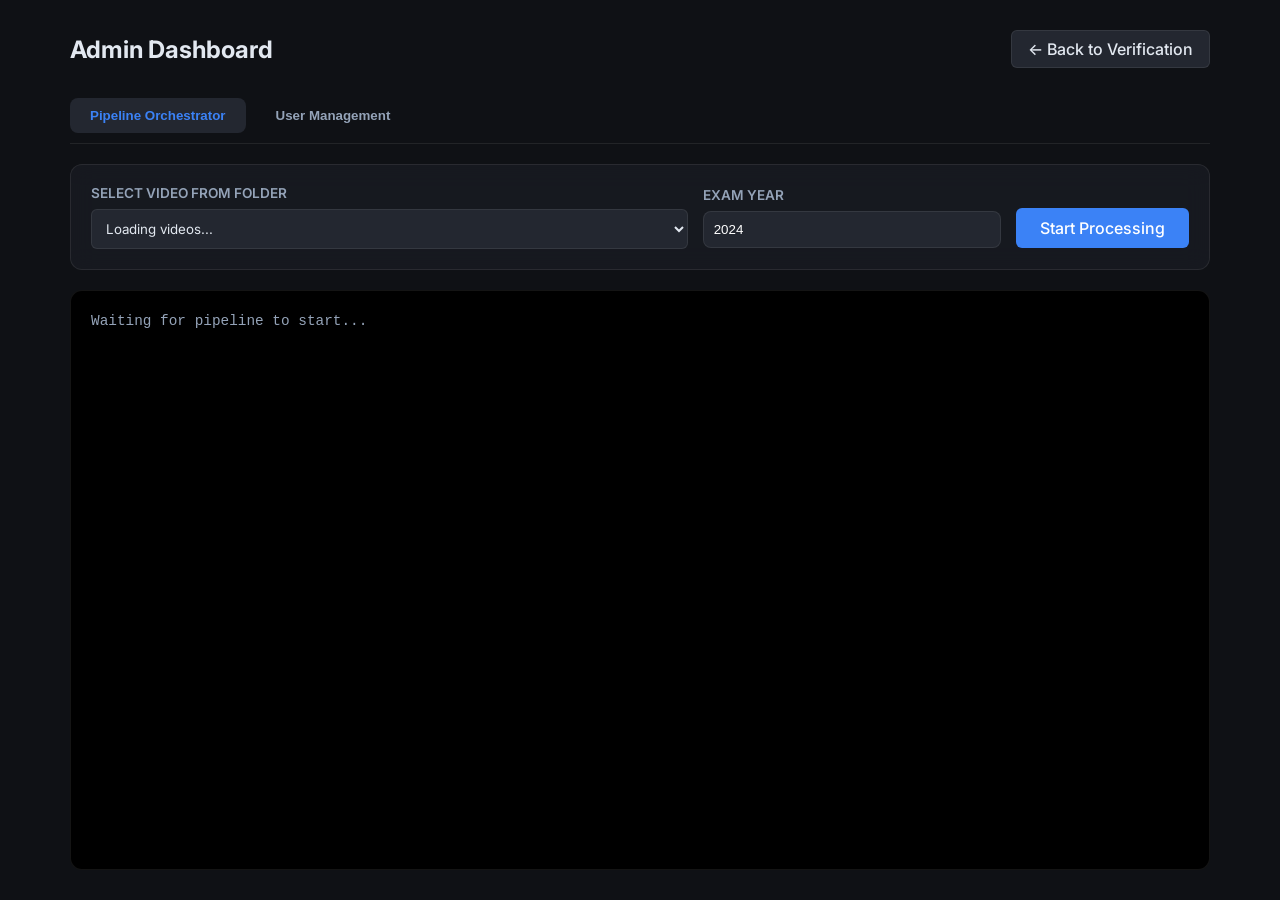
==== templates/admin.html @ d8531f3b "first commit" ====
<!DOCTYPE html>
<html lang="en">
<head>
    <meta charset="UTF-8">
    <meta name="viewport" content="width=device-width, initial-scale=1.0">
    <title>Admin Dashboard - CBT Dashboard</title>
    <link href="https://fonts.googleapis.com/css2?family=Inter:wght@400;500;600;700&display=swap" rel="stylesheet">
    <link rel="stylesheet" href="/static/css/style.css">
    <style>
        .admin-container {
            display: flex;
            flex-direction: column;
            height: 100vh;
            padding: 30px;
            max-width: 1200px;
            margin: 0 auto;
        }
        
        .header-actions {
            display: flex;
            justify-content: space-between;
            align-items: center;
            margin-bottom: 30px;
        }

        .tabs {
            display: flex;
            gap: 10px;
            margin-bottom: 20px;
            border-bottom: 1px solid var(--border);
            padding-bottom: 10px;
        }

        .tab-btn {
            padding: 10px 20px;
            background: transparent;
            border: none;
            color: var(--text-muted);
            font-weight: 600;
            cursor: pointer;
            border-radius: 8px;
            transition: all 0.3s;
        }

        .tab-btn.active {
            background: var(--bg-element);
            color: var(--primary);
        }

        .tab-content {
            display: none;
            flex: 1;
            flex-direction: column;
        }

        .tab-content.active {
            display: flex;
        }

        .video-selector-card, .user-manager-card {
            background: var(--bg-panel);
            border: 1px solid var(--border);
            border-radius: 12px;
            padding: 20px;
            margin-bottom: 20px;
            backdrop-filter: var(--glass-blur);
        }

        .video-selector-card {
            display: flex;
            gap: 15px;
            align-items: center;
        }

        .terminal-container {
            flex: 1;
            background: #000;
            border: 1px solid var(--border);
            border-radius: 12px;
            padding: 20px;
            font-family: 'Consolas', 'Courier New', monospace;
            font-size: 0.9rem;
            color: #10b981;
            overflow-y: auto;
            display: flex;
            flex-direction: column;
        }

        .terminal-line { margin-bottom: 4px; line-height: 1.4; }
        .terminal-line.error { color: #ef4444; }
        .terminal-line.success { color: #3b82f6; }
        .terminal-line.header { color: #f59e0b; font-weight: bold; }

        /* User Management Styles */
        .user-table {
            width: 100%;
            border-collapse: collapse;
            margin-top: 20px;
        }

        .user-table th, .user-table td {
            text-align: left;
            padding: 12px;
            border-bottom: 1px solid var(--border);
        }

        .user-table th { color: var(--text-muted); font-size: 0.85rem; text-transform: uppercase; }

        .add-user-form {
            display: grid;
            grid-template-columns: 1fr 1fr 1fr auto;
            gap: 15px;
            align-items: end;
        }

        .form-group { display: flex; flex-direction: column; gap: 8px; }
        .form-group label { font-size: 0.85rem; color: var(--text-muted); font-weight: 600; }
        
        .role-badge {
            padding: 2px 8px;
            border-radius: 4px;
            font-size: 0.75rem;
            font-weight: 600;
        }
        .role-admin { background: rgba(245, 158, 11, 0.1); color: #f59e0b; }
        .role-verifier { background: rgba(59, 130, 246, 0.1); color: #3b82f6; }
        .role-teacher { background: rgba(16, 185, 129, 0.1); color: #10b981; }
    </style>
</head>
<body>
    <div class="admin-container">
        <div class="header-actions">
            <h2>Admin Dashboard</h2>
            <a href="/" class="btn btn-secondary" style="text-decoration: none;">← Back to Verification</a>
        </div>

        <div class="tabs">
            <button class="tab-btn active" data-tab="pipeline">Pipeline Orchestrator</button>
            <button class="tab-btn" data-tab="users">User Management</button>
        </div>

        <!-- Pipeline Tab -->
        <div class="tab-content active" id="tab-pipeline">
            <div class="video-selector-card">
                <div style="flex: 2;">
                    <label for="video-select" style="display: block; margin-bottom: 8px; color: var(--text-muted); font-size: 0.85rem; font-weight: 600;">SELECT VIDEO FROM FOLDER</label>
                    <select id="video-select">
                        <option value="" disabled selected>Loading videos...</option>
                    </select>
                </div>
                <div style="flex: 1;">
                    <label for="video-year" style="display: block; margin-bottom: 8px; color: var(--text-muted); font-size: 0.85rem; font-weight: 600;">EXAM YEAR</label>
                    <input type="number" id="video-year" value="2024" min="2000" max="2100" style="width: 100%; padding: 10px; border-radius: 8px; border: 1px solid var(--border); background: var(--bg-element); color: white;">
                </div>
                <button id="btn-process" class="btn btn-primary" style="padding: 10px 24px; font-size: 1rem; margin-top: 22px;">Start Processing</button>
                <button id="btn-stop" class="btn btn-secondary" style="padding: 10px 24px; font-size: 1rem; margin-top: 22px; display: none; background-color: #ef4444; color: white; border-color: #ef4444;">Stop Process</button>
            </div>

            <div class="terminal-container" id="terminal">
                <div class="terminal-line" style="color: var(--text-muted);">Waiting for pipeline to start...</div>
            </div>
        </div>

        <!-- Users Tab -->
        <div class="tab-content" id="tab-users">
            <div class="user-manager-card">
                <h3>Add New User</h3>
                <div class="add-user-form">
                    <div class="form-group">
                        <label>Username</label>
                        <input type="text" id="new-username" placeholder="Enter username...">
                    </div>
                    <div class="form-group">
                        <label>Password</label>
                        <input type="password" id="new-password" placeholder="Enter password...">
                    </div>
                    <div class="form-group">
                        <label>Role</label>
                        <select id="new-role">
                            <option value="verifier">Verifier</option>
                            <option value="teacher">Teacher</option>
                            <option value="admin">Admin</option>
                        </select>
                    </div>
                    <button id="btn-add-user" class="btn btn-primary">Create User</button>
                </div>
            </div>

            <div class="user-manager-card" style="flex: 1; overflow-y: auto;">
                <h3>System Users</h3>
                <table class="user-table">
                    <thead>
                        <tr>
                            <th>Username</th>
                            <th>Role</th>
                            <th>Created At</th>
                            <th>Actions</th>
                        </tr>
                    </thead>
                    <tbody id="users-table-body">
                        <!-- Users will be loaded here -->
                    </tbody>
                </table>
            </div>
        </div>
    </div>

    <script>
        document.addEventListener('DOMContentLoaded', () => {
            // Tab Switching
            const tabButtons = document.querySelectorAll('.tab-btn');
            const tabContents = document.querySelectorAll('.tab-content');

            tabButtons.forEach(btn => {
                btn.addEventListener('click', () => {
                    const targetTab = btn.dataset.tab;
                    tabButtons.forEach(b => b.classList.remove('active'));
                    tabContents.forEach(c => c.classList.remove('active'));
                    btn.classList.add('active');
                    document.getElementById(`tab-${targetTab}`).classList.add('active');
                    
                    if (targetTab === 'users') fetchUsers();
                });
            });

            // Pipeline Logic (Existing)
            const videoSelect = document.getElementById('video-select');
            const btnProcess = document.getElementById('btn-process');
            const btnStop = document.getElementById('btn-stop');
            const terminal = document.getElementById('terminal');
            let isRunning = false;

            function fetchStatus() {
                fetch('/api/videos')
                    .then(res => res.json())
                    .then(data => {
                        videoSelect.innerHTML = '<option value="" disabled selected>Select a video to process...</option>';
                        data.videos.forEach(v => {
                            const opt = document.createElement('option');
                            opt.value = v; opt.textContent = v;
                            videoSelect.appendChild(opt);
                        });
                        isRunning = data.is_running;
                        if (isRunning) { setUIRunning(true); startLogStream(); }
                        else { setUIRunning(false); }
                    });
            }
            fetchStatus();

            function setUIRunning(running) {
                if (running) {
                    btnProcess.style.display = 'none';
                    btnStop.style.display = 'block';
                    btnStop.disabled = false;
                    videoSelect.disabled = true;
                } else {
                    btnProcess.style.display = 'block';
                    btnProcess.disabled = false;
                    btnProcess.textContent = "Start Processing";
                    btnStop.style.display = 'none';
                    videoSelect.disabled = false;
                }
            }

            function appendLog(msg) {
                const line = document.createElement('div');
                line.className = 'terminal-line';
                if (msg.includes('Error') || msg.includes('Fail')) line.classList.add('error');
                else if (msg.includes('Success') || msg.includes('Extracted')) line.classList.add('success');
                else if (msg.includes('===')) line.classList.add('header');
                line.textContent = msg;
                terminal.appendChild(line);
                terminal.scrollTop = terminal.scrollHeight;
            }

            let evtSource = null;
            function startLogStream() {
                if (evtSource) return;
                terminal.innerHTML = '';
                appendLog("Connecting to pipeline stream...");
                evtSource = new EventSource('/api/stream_progress');
                evtSource.onmessage = function(e) {
                    appendLog(e.data);
                    if (e.data.includes('Pipeline Complete!') || e.data.includes('Pipeline Stopped')) {
                        evtSource.close(); evtSource = null;
                        isRunning = false; setUIRunning(false);
                    }
                };
                evtSource.onerror = function() {
                    appendLog("Stream disconnected.");
                    evtSource.close(); evtSource = null;
                };
            }

            btnProcess.addEventListener('click', () => {
                const videoPath = videoSelect.value;
                const year = document.getElementById('video-year').value;
                
                if (!videoPath) { alert("Please select a video first."); return; }
                if (!year) { alert("Please specify the exam year."); return; }

                btnProcess.disabled = true; btnProcess.textContent = "Starting...";
                videoSelect.disabled = true;
                fetch('/api/process_video', {
                    method: 'POST',
                    headers: { 'Content-Type': 'application/json' },
                    body: JSON.stringify({ video_path: videoPath, year: parseInt(year) })
                })
                .then(res => res.json())
                .then(data => {
                    if (data.success) { setUIRunning(true); startLogStream(); }
                    else { alert(data.error); setUIRunning(false); }
                })
                .catch(err => { alert("Network error."); setUIRunning(false); });
            });

            btnStop.addEventListener('click', () => {
                if (!confirm("Are you sure you want to stop the processing?")) return;
                btnStop.disabled = true; btnStop.textContent = "Stopping...";
                fetch('/api/stop_video', { method: 'POST' })
                .then(res => res.json())
                .then(data => {
                    if (!data.success) { alert(data.error); btnStop.disabled = false; btnStop.textContent = "Stop Process"; }
                });
            });

            // User Management Logic
            const usersTableBody = document.getElementById('users-table-body');
            const btnAddUser = document.getElementById('btn-add-user');

            function fetchUsers() {
                fetch('/api/users')
                    .then(res => res.json())
                    .then(users => {
                        usersTableBody.innerHTML = '';
                        users.forEach(user => {
                            const tr = document.createElement('tr');
                            tr.innerHTML = `
                                <td><strong>${user.username}</strong></td>
                                <td><span class="role-badge role-${user.role}">${user.role}</span></td>
                                <td>${new Date(user.created_at).toLocaleString()}</td>
                                <td>
                                    <button class="btn btn-secondary delete-user-btn" data-id="${user.id}" style="background:#ef4444; color:white; border:none; padding:4px 10px;">Delete</button>
                                </td>
                            `;
                            usersTableBody.appendChild(tr);
                        });

                        document.querySelectorAll('.delete-user-btn').forEach(btn => {
                            btn.addEventListener('click', () => deleteUser(btn.dataset.id));
                        });
                    });
            }

            btnAddUser.addEventListener('click', () => {
                const username = document.getElementById('new-username').value;
                const password = document.getElementById('new-password').value;
                const role = document.getElementById('new-role').value;

                if (!username || !password) { alert("Username and password are required."); return; }

                btnAddUser.disabled = true;
                fetch('/api/users', {
                    method: 'POST',
                    headers: { 'Content-Type': 'application/json' },
                    body: JSON.stringify({ username, password, role })
                })
                .then(res => res.json())
                .then(data => {
                    if (data.success) {
                        alert("User created successfully!");
                        document.getElementById('new-username').value = '';
                        document.getElementById('new-password').value = '';
                        fetchUsers();
                    } else {
                        alert("Error: " + data.error);
                    }
                })
                .finally(() => btnAddUser.disabled = false);
            });

            function deleteUser(userId) {
                if (!confirm("Are you sure you want to delete this user?")) return;
                fetch(`/api/users/${userId}`, { method: 'DELETE' })
                    .then(res => res.json())
                    .then(data => {
                        if (data.success) fetchUsers();
                        else alert(data.error);
                    });
            }
        });
    </script>
</body>
</html>
---- static/css/style.css ----
:root {
    --bg-dark: #0f1115;
    --bg-panel: rgba(26, 29, 36, 0.7);
    --bg-element: #232730;
    --text-main: #e2e8f0;
    --text-muted: #94a3b8;
    --primary: #3b82f6;
    --primary-hover: #2563eb;
    --success: #10b981;
    --border: rgba(255, 255, 255, 0.08);
    --glass-blur: blur(12px);
}

* {
    box-sizing: border-box;
    margin: 0;
    padding: 0;
}

body {
    font-family: 'Inter', sans-serif;
    background-color: var(--bg-dark);
    color: var(--text-main);
    height: 100vh;
    overflow: hidden;
}

/* Layout */
.app-container {
    display: flex;
    height: 100vh;
}

/* Sidebar */
.sidebar {
    width: 300px;
    background: var(--bg-panel);
    backdrop-filter: var(--glass-blur);
    border-right: 1px solid var(--border);
    display: flex;
    flex-direction: column;
    transition: margin-left 0.3s ease;
}

.sidebar.collapsed {
    margin-left: -300px;
}

.sidebar-header {
    padding: 20px;
    border-bottom: 1px solid var(--border);
}

.sidebar-header h2 {
    font-size: 1.2rem;
    font-weight: 600;
    background: linear-gradient(90deg, #60a5fa, #a78bfa);
    -webkit-background-clip: text;
    -webkit-text-fill-color: transparent;
}

.filter-section {
    padding: 20px;
    border-bottom: 1px solid var(--border);
}

.filter-section label {
    display: block;
    font-size: 0.85rem;
    color: var(--text-muted);
    margin-bottom: 8px;
    text-transform: uppercase;
    letter-spacing: 0.05em;
}

select {
    width: 100%;
    padding: 10px;
    background: var(--bg-element);
    border: 1px solid var(--border);
    color: var(--text-main);
    border-radius: 6px;
    font-family: 'Inter', sans-serif;
    outline: none;
    transition: border-color 0.2s;
}

select:focus {
    border-color: var(--primary);
}

.questions-list {
    flex: 1;
    overflow-y: auto;
    padding: 10px;
}

.question-btn {
    width: 100%;
    text-align: left;
    padding: 12px 15px;
    background: transparent;
    border: 1px solid transparent;
    color: var(--text-main);
    border-radius: 6px;
    cursor: pointer;
    margin-bottom: 4px;
    display: flex;
    justify-content: space-between;
    align-items: center;
    transition: all 0.2s;
}

.question-btn:hover {
    background: var(--bg-element);
}

.question-btn.active {
    background: rgba(59, 130, 246, 0.15);
    border-color: rgba(59, 130, 246, 0.3);
    color: #60a5fa;
}

.status-indicator {
    width: 8px;
    height: 8px;
    border-radius: 50%;
    background: var(--text-muted);
}

.status-indicator.has-image {
    background: #f59e0b; /* Amber */
}

.status-indicator.verified {
    background: var(--success);
}

/* Main Content */
.main-content {
    flex: 1;
    display: flex;
    flex-direction: column;
}

.top-nav {
    height: 70px;
    padding: 0 30px;
    display: flex;
    justify-content: space-between;
    align-items: center;
    border-bottom: 1px solid var(--border);
    background: var(--bg-panel);
    backdrop-filter: var(--glass-blur);
}

.top-nav h3 {
    font-weight: 500;
}

.actions {
    display: flex;
    gap: 10px;
}

.btn {
    padding: 8px 16px;
    border-radius: 6px;
    border: none;
    font-family: 'Inter', sans-serif;
    font-weight: 500;
    cursor: pointer;
    transition: all 0.2s;
}

.btn-primary {
    background: var(--primary);
    color: white;
}

.btn-primary:hover {
    background: var(--primary-hover);
}

.btn-secondary {
    background: var(--bg-element);
    color: var(--text-main);
    border: 1px solid var(--border);
}

.btn-secondary:hover {
    background: #2e3440;
}

/* Workspace */
.workspace {
    flex: 1;
    display: flex;
    padding: 20px;
    gap: 20px;
    overflow: hidden;
}

.panel {
    flex: 1;
    background: var(--bg-panel);
    border: 1px solid var(--border);
    border-radius: 12px;
    display: flex;
    flex-direction: column;
    overflow: hidden;
    backdrop-filter: var(--glass-blur);
}

.panel-header {
    padding: 15px 20px;
    border-bottom: 1px solid var(--border);
    font-weight: 600;
    display: flex;
    justify-content: space-between;
    align-items: center;
}

.badge {
    font-size: 0.75rem;
    padding: 4px 8px;
    border-radius: 4px;
    background: rgba(245, 158, 11, 0.2);
    color: #fbbf24;
    border: 1px solid rgba(245, 158, 11, 0.3);
}

.panel-content {
    flex: 1;
    padding: 20px;
    overflow-y: auto;
}

/* Text Panel Formatting */
.markdown-body {
    font-size: 1rem;
    line-height: 1.6;
    margin-bottom: 30px;
}

.options-container {
    display: flex;
    flex-direction: column;
    gap: 10px;
}

.option-item {
    background: var(--bg-element);
    padding: 12px 15px;
    border-radius: 8px;
    border: 1px solid var(--border);
    display: flex;
    gap: 15px;
}

.option-letter {
    font-weight: 700;
    color: #60a5fa;
}

/* Image Panel */
.image-container {
    display: flex;
    justify-content: center;
    align-items: center;
    padding: 0;
    background: #000;
    position: relative;
}

#source-image {
    max-width: 100%;
    max-height: 100%;
    display: block;
}

.placeholder-text {
    color: var(--text-muted);
    text-align: center;
    font-style: italic;
    width: 100%;
}

/* Scrollbar */
::-webkit-scrollbar {
    width: 8px;
}
::-webkit-scrollbar-track {
    background: transparent;
}
::-webkit-scrollbar-thumb {
    background: var(--border);
    border-radius: 4px;
}
::-webkit-scrollbar-thumb:hover {
    background: rgba(255, 255, 255, 0.2);
}

/* Edit Mode Styles */
.edit-input {
    width: 100%;
    background: var(--bg-element);
    color: var(--text-main);
    border: 1px solid var(--border);
    border-radius: 6px;
    padding: 10px;
    font-family: 'Inter', sans-serif;
    font-size: 0.95rem;
    resize: vertical;
    outline: none;
    transition: border-color 0.2s;
}

.edit-input:focus {
    border-color: var(--primary);
}

.edit-option-row {
    display: flex;
    align-items: center;
    gap: 10px;
}

.edit-option-row .option-letter {
    min-width: 20px;
}

/* EasyMDE Dark Mode Overrides */
.editor-toolbar {
    background-color: var(--bg-panel) !important;
    border-color: var(--border) !important;
    opacity: 1 !important;
}

.editor-toolbar button {
    color: var(--text-main) !important;
}

.editor-toolbar button.active, 
.editor-toolbar button:hover {
    background-color: rgba(255, 255, 255, 0.1) !important;
    border-color: var(--border) !important;
}

.editor-toolbar i.separator {
    border-right-color: var(--border) !important;
    border-left-color: transparent !important;
}

.CodeMirror {
    background-color: var(--bg-element) !important;
    color: var(--text-main) !important;
    border-color: var(--border) !important;
}

.editor-preview-side {
    background-color: var(--bg-panel) !important;
    color: var(--text-main) !important;
    border-color: var(--border) !important;
}

.editor-statusbar {
    color: var(--text-muted) !important;
}
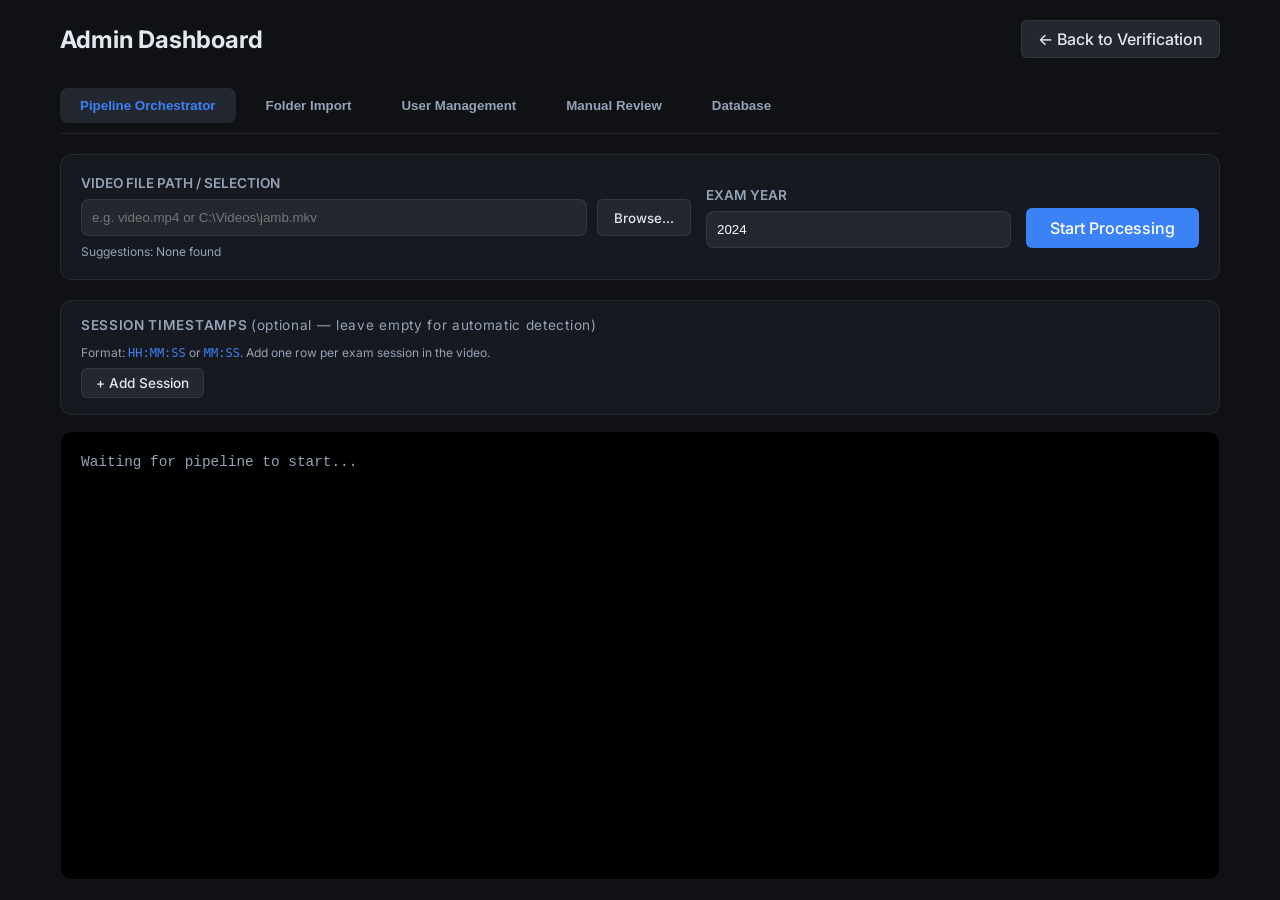
==== commit ecdda9cd: "Fixed" ====
--- a/templates/admin.html
+++ b/templates/admin.html
@@ -11,9 +11,10 @@
             display: flex;
             flex-direction: column;
             height: 100vh;
-            padding: 30px;
+            padding: 20px;
             max-width: 1200px;
             margin: 0 auto;
+            box-sizing: border-box;
         }
         
         .header-actions {
@@ -51,6 +52,7 @@
             display: none;
             flex: 1;
             flex-direction: column;
+            min-height: 0; /* Critical for inner scrolling */
         }
 
         .tab-content.active {
@@ -125,6 +127,116 @@
         .role-admin { background: rgba(245, 158, 11, 0.1); color: #f59e0b; }
         .role-verifier { background: rgba(59, 130, 246, 0.1); color: #3b82f6; }
         .role-teacher { background: rgba(16, 185, 129, 0.1); color: #10b981; }
+
+        .sessions-card {
+            background: var(--bg-panel);
+            border: 1px solid var(--border);
+            border-radius: 12px;
+            padding: 16px 20px;
+            margin-bottom: 16px;
+            backdrop-filter: var(--glass-blur);
+        }
+        .sessions-card h4 {
+            margin: 0 0 12px 0;
+            color: var(--text-muted);
+            font-size: 0.85rem;
+            font-weight: 600;
+            text-transform: uppercase;
+            letter-spacing: 0.05em;
+        }
+        .session-row {
+            display: flex;
+            align-items: center;
+            gap: 10px;
+            margin-bottom: 8px;
+        }
+        .session-row label { font-size: 0.8rem; color: var(--text-muted); white-space: nowrap; min-width: 60px; }
+        .session-row input[type="text"] {
+            flex: 1;
+            padding: 7px 10px;
+            border-radius: 6px;
+            border: 1px solid var(--border);
+            background: var(--bg-element);
+            color: white;
+            font-size: 0.85rem;
+        }
+        .session-index-badge {
+            font-size: 0.75rem;
+            font-weight: 700;
+            color: var(--primary);
+            min-width: 24px;
+        }
+        .btn-remove-session {
+            background: transparent;
+            border: 1px solid #ef4444;
+            color: #ef4444;
+            border-radius: 6px;
+            padding: 4px 10px;
+            cursor: pointer;
+            font-size: 0.8rem;
+        }
+        .btn-remove-session:hover { background: rgba(239,68,68,0.1); }
+        .sessions-hint { font-size: 0.75rem; color: var(--text-muted); margin-top: 4px; }
+
+        /* Manual Review (Unidentified frames) */
+        .review-filter-bar {
+            display: flex; gap: 12px; align-items: end; flex-wrap: wrap;
+            padding: 14px 18px; margin-bottom: 14px;
+            background: var(--bg-panel); border: 1px solid var(--border); border-radius: 12px;
+        }
+        .review-filter-bar .form-group { min-width: 160px; }
+        .review-list {
+            display: grid; grid-template-columns: repeat(auto-fill, minmax(360px, 1fr));
+            gap: 14px; padding-bottom: 20px;
+        }
+        .review-card {
+            background: var(--bg-panel); border: 1px solid var(--border); border-radius: 12px;
+            padding: 12px; display: flex; flex-direction: column; gap: 10px;
+        }
+        .review-card img {
+            width: 100%; max-height: 220px; object-fit: contain;
+            background: #000; border-radius: 8px; cursor: zoom-in;
+        }
+        .review-meta {
+            font-size: 0.78rem; color: var(--text-muted); line-height: 1.4;
+        }
+        .review-meta strong { color: var(--text); }
+        .ocr-text {
+            font-family: 'Consolas', monospace; font-size: 0.75rem;
+            background: var(--bg-element); padding: 6px 8px; border-radius: 6px;
+            color: var(--text-muted); max-height: 60px; overflow-y: auto;
+            word-break: break-all;
+        }
+        .review-form {
+            display: grid; grid-template-columns: 1fr 90px; gap: 8px;
+        }
+        .review-form select, .review-form input {
+            padding: 7px 10px; border-radius: 6px;
+            border: 1px solid var(--border); background: var(--bg-element); color: white;
+            font-size: 0.85rem;
+        }
+        .review-actions { display: flex; gap: 8px; }
+        .review-actions button { flex: 1; padding: 7px 10px; font-size: 0.85rem; }
+        .btn-resolve { background: var(--primary); color: white; border: none; border-radius: 6px; cursor: pointer; }
+        .btn-discard { background: transparent; color: #ef4444; border: 1px solid #ef4444; border-radius: 6px; cursor: pointer; }
+        .btn-discard:hover { background: rgba(239,68,68,0.1); }
+        .btn-run-ai {
+            flex: 1; padding: 7px 10px; font-size: 0.85rem;
+            background: transparent; color: #10b981; border: 1px solid #10b981;
+            border-radius: 6px; cursor: pointer;
+        }
+        .btn-run-ai:hover { background: rgba(16,185,129,0.1); }
+        .btn-run-ai:disabled { opacity: 0.5; cursor: not-allowed; }
+        .review-empty {
+            grid-column: 1 / -1; text-align: center; padding: 40px;
+            color: var(--text-muted); font-size: 0.9rem;
+        }
+        .image-modal {
+            position: fixed; inset: 0; background: rgba(0,0,0,0.85); z-index: 1000;
+            display: none; align-items: center; justify-content: center; cursor: zoom-out;
+        }
+        .image-modal.open { display: flex; }
+        .image-modal img { max-width: 95vw; max-height: 95vh; object-fit: contain; }
     </style>
 </head>
 <body>
@@ -136,17 +248,24 @@
 
         <div class="tabs">
             <button class="tab-btn active" data-tab="pipeline">Pipeline Orchestrator</button>
+            <button class="tab-btn" data-tab="folder">Folder Import</button>
             <button class="tab-btn" data-tab="users">User Management</button>
+            <button class="tab-btn" data-tab="unidentified">Manual Review</button>
+            <button class="tab-btn" data-tab="database">Database</button>
         </div>
 
         <!-- Pipeline Tab -->
         <div class="tab-content active" id="tab-pipeline">
             <div class="video-selector-card">
                 <div style="flex: 2;">
-                    <label for="video-select" style="display: block; margin-bottom: 8px; color: var(--text-muted); font-size: 0.85rem; font-weight: 600;">SELECT VIDEO FROM FOLDER</label>
-                    <select id="video-select">
-                        <option value="" disabled selected>Loading videos...</option>
-                    </select>
+                    <label for="video-path" style="display: block; margin-bottom: 8px; color: var(--text-muted); font-size: 0.85rem; font-weight: 600;">VIDEO FILE PATH / SELECTION</label>
+                    <div style="display: flex; gap: 10px;">
+                        <input type="text" id="video-path" placeholder="e.g. video.mp4 or C:\Videos\jamb.mkv" style="flex: 1; padding: 10px; border-radius: 8px; border: 1px solid var(--border); background: var(--bg-element); color: white;">
+                        <button type="button" id="btn-browse" class="btn btn-secondary">Browse...</button>
+                    </div>
+                    <div id="video-suggestions" style="margin-top: 8px; font-size: 0.75rem; color: var(--text-muted);">
+                        Suggestions: <span id="suggested-list">None found</span>
+                    </div>
                 </div>
                 <div style="flex: 1;">
                     <label for="video-year" style="display: block; margin-bottom: 8px; color: var(--text-muted); font-size: 0.85rem; font-weight: 600;">EXAM YEAR</label>
@@ -156,8 +275,42 @@
                 <button id="btn-stop" class="btn btn-secondary" style="padding: 10px 24px; font-size: 1rem; margin-top: 22px; display: none; background-color: #ef4444; color: white; border-color: #ef4444;">Stop Process</button>
             </div>
 
-            <div class="terminal-container" id="terminal">
+            <!-- Session Timestamps -->
+            <div class="sessions-card">
+                <h4>Session Timestamps <span style="font-weight:400;color:var(--text-muted);text-transform:none;">(optional — leave empty for automatic detection)</span></h4>
+                <div id="sessions-list"></div>
+                <p class="sessions-hint">Format: <code style="color:var(--primary)">HH:MM:SS</code> or <code style="color:var(--primary)">MM:SS</code>. Add one row per exam session in the video.</p>
+                <button type="button" id="btn-add-session" class="btn btn-secondary" style="margin-top:8px; padding:6px 14px; font-size:0.85rem;">+ Add Session</button>
+            </div>
+
+            <div class="terminal-container" id="terminal" style="min-height: 0;">
                 <div class="terminal-line" style="color: var(--text-muted);">Waiting for pipeline to start...</div>
+            </div>
+        </div>
+
+        <!-- Folder Import Tab -->
+        <div class="tab-content" id="tab-folder">
+            <div class="video-selector-card">
+                <div style="flex: 2;">
+                    <label for="folder-path" style="display: block; margin-bottom: 8px; color: var(--text-muted); font-size: 0.85rem; font-weight: 600;">SCREENSHOT FOLDER PATH</label>
+                    <div style="display: flex; gap: 10px;">
+                        <input type="text" id="folder-path" placeholder="e.g. C:\Screenshots\202660261508FG" style="flex: 1; padding: 10px; border-radius: 8px; border: 1px solid var(--border); background: var(--bg-element); color: white;">
+                        <button type="button" id="btn-browse-folder" class="btn btn-secondary">Browse...</button>
+                    </div>
+                    <div style="margin-top: 8px; font-size: 0.75rem; color: var(--text-muted);">
+                        Expected structure: <span style="color: var(--primary); font-family: monospace;">FolderName / SUBJECT NAME / 1.png, 2.png, ...</span>
+                    </div>
+                </div>
+                <div style="flex: 1;">
+                    <label for="folder-year" style="display: block; margin-bottom: 8px; color: var(--text-muted); font-size: 0.85rem; font-weight: 600;">EXAM YEAR</label>
+                    <input type="number" id="folder-year" value="2026" min="2000" max="2100" style="width: 100%; padding: 10px; border-radius: 8px; border: 1px solid var(--border); background: var(--bg-element); color: white;">
+                </div>
+                <button id="btn-import-folder" class="btn btn-primary" style="padding: 10px 24px; font-size: 1rem; margin-top: 22px;">Import Folder</button>
+                <button id="btn-stop-folder" class="btn btn-secondary" style="padding: 10px 24px; font-size: 1rem; margin-top: 22px; display: none; background-color: #ef4444; color: white; border-color: #ef4444;">Stop Import</button>
+            </div>
+
+            <div class="terminal-container" id="folder-terminal" style="min-height: 0;">
+                <div class="terminal-line" style="color: var(--text-muted);">Waiting for folder import to start...</div>
             </div>
         </div>
 
@@ -186,7 +339,7 @@
                 </div>
             </div>
 
-            <div class="user-manager-card" style="flex: 1; overflow-y: auto;">
+            <div class="user-manager-card" style="flex: 1; overflow-y: auto; min-height: 0;">
                 <h3>System Users</h3>
                 <table class="user-table">
                     <thead>
@@ -203,6 +356,82 @@
                 </table>
             </div>
         </div>
+
+        <!-- Manual Review (Unidentified Frames) Tab -->
+        <div class="tab-content" id="tab-unidentified">
+            <div class="review-filter-bar">
+                <div class="form-group">
+                    <label>Exam Session</label>
+                    <select id="review-exam-filter">
+                        <option value="">All exams</option>
+                    </select>
+                </div>
+                <div class="form-group">
+                    <label>Status</label>
+                    <select id="review-status-filter">
+                        <option value="pending" selected>Pending</option>
+                        <option value="resolved">Resolved</option>
+                        <option value="discarded">Discarded</option>
+                        <option value="all">All</option>
+                    </select>
+                </div>
+                <div style="margin-left:auto;">
+                    <button type="button" id="btn-review-refresh" class="btn btn-secondary">Refresh</button>
+                </div>
+                <div style="flex-basis:100%; font-size:0.78rem; color: var(--text-muted);">
+                    Frames where OCR could not identify either the subject or the question number.
+                    Pick a subject + number to promote it into a real question (image moves into the canonical folder
+                    and is queued for GPT extraction). Discard if it's not a question screen.
+                </div>
+            </div>
+            <div id="review-list" class="review-list" style="flex:1; overflow-y:auto; min-height:0;"></div>
+        </div>
+
+        <!-- Database Tab -->
+        <div class="tab-content" id="tab-database">
+            <div class="user-manager-card">
+                <div style="display:flex; justify-content:space-between; align-items:center; flex-wrap:wrap; gap:10px;">
+                    <div>
+                        <h3 style="margin:0 0 4px 0;">Database Backup</h3>
+                        <p style="margin:0; color: var(--text-muted); font-size: 0.85rem;">
+                            Generates a full SQL dump (schema + data) and prompts to download.
+                            Uses <code style="color:var(--primary)">mysqldump</code> when available, otherwise a Python fallback.
+                        </p>
+                    </div>
+                    <button id="btn-backup-db" class="btn btn-primary" style="padding:10px 20px;">Download SQL Backup</button>
+                </div>
+            </div>
+
+            <div class="user-manager-card" style="flex: 1; overflow-y: auto; min-height: 0;">
+                <h3 style="margin:0 0 4px 0;">Exam Sessions</h3>
+                <p style="margin:0 0 12px 0; color: var(--text-muted); font-size: 0.85rem;">
+                    Deleting a session removes its exam record, all associated questions, and the
+                    <code style="color:var(--primary)">extracted_frames/exam_&lt;id&gt;/</code> folder on disk. This cannot be undone.
+                </p>
+                <table class="user-table">
+                    <thead>
+                        <tr>
+                            <th>ID</th>
+                            <th>Label</th>
+                            <th>Year</th>
+                            <th>Questions</th>
+                            <th>Verified</th>
+                            <th>Status</th>
+                            <th>Created</th>
+                            <th>Actions</th>
+                        </tr>
+                    </thead>
+                    <tbody id="sessions-table-body">
+                        <!-- Sessions will be loaded here -->
+                    </tbody>
+                </table>
+            </div>
+        </div>
+    </div>
+
+    <!-- Image zoom modal (used by Manual Review tab) -->
+    <div id="image-modal" class="image-modal" onclick="this.classList.remove('open')">
+        <img id="image-modal-img" alt="">
     </div>
 
     <script>
@@ -220,26 +449,50 @@
                     document.getElementById(`tab-${targetTab}`).classList.add('active');
                     
                     if (targetTab === 'users') fetchUsers();
+                    if (targetTab === 'database') fetchSessions();
+                    if (targetTab === 'unidentified') reviewInit();
                 });
             });
 
-            // Pipeline Logic (Existing)
-            const videoSelect = document.getElementById('video-select');
+            // Pipeline Logic
+            const videoPathInput = document.getElementById('video-path');
+            const btnBrowse = document.getElementById('btn-browse');
+            const suggestedList = document.getElementById('suggested-list');
             const btnProcess = document.getElementById('btn-process');
             const btnStop = document.getElementById('btn-stop');
             const terminal = document.getElementById('terminal');
             let isRunning = false;
 
+            btnBrowse.addEventListener('click', () => {
+                fetch('/api/browse_file')
+                    .then(res => res.json())
+                    .then(data => {
+                        if (data.file_path) {
+                            videoPathInput.value = data.file_path;
+                        }
+                    });
+            });
+
             function fetchStatus() {
                 fetch('/api/videos')
                     .then(res => res.json())
                     .then(data => {
-                        videoSelect.innerHTML = '<option value="" disabled selected>Select a video to process...</option>';
-                        data.videos.forEach(v => {
-                            const opt = document.createElement('option');
-                            opt.value = v; opt.textContent = v;
-                            videoSelect.appendChild(opt);
-                        });
+                        suggestedList.innerHTML = '';
+                        if (data.videos.length > 0) {
+                            data.videos.forEach(v => {
+                                const span = document.createElement('span');
+                                span.style.color = 'var(--primary)';
+                                span.style.cursor = 'pointer';
+                                span.style.marginRight = '10px';
+                                span.style.textDecoration = 'underline';
+                                span.textContent = v;
+                                span.onclick = () => { videoPathInput.value = v; };
+                                suggestedList.appendChild(span);
+                            });
+                        } else {
+                            suggestedList.textContent = 'None found in root or /videos folder.';
+                        }
+                        
                         isRunning = data.is_running;
                         if (isRunning) { setUIRunning(true); startLogStream(); }
                         else { setUIRunning(false); }
@@ -252,13 +505,19 @@
                     btnProcess.style.display = 'none';
                     btnStop.style.display = 'block';
                     btnStop.disabled = false;
-                    videoSelect.disabled = true;
+                    videoPathInput.disabled = true;
+                    btnBrowse.disabled = true;
+                    btnAddSession.disabled = true;
+                    sessionsList.querySelectorAll('input, button').forEach(el => el.disabled = true);
                 } else {
                     btnProcess.style.display = 'block';
                     btnProcess.disabled = false;
                     btnProcess.textContent = "Start Processing";
                     btnStop.style.display = 'none';
-                    videoSelect.disabled = false;
+                    videoPathInput.disabled = false;
+                    btnBrowse.disabled = false;
+                    btnAddSession.disabled = false;
+                    sessionsList.querySelectorAll('input, button').forEach(el => el.disabled = false);
                 }
             }
 
@@ -292,19 +551,63 @@
                 };
             }
 
+            // Session timestamp management
+            const sessionsList = document.getElementById('sessions-list');
+            const btnAddSession = document.getElementById('btn-add-session');
+            let sessionCount = 0;
+
+            function addSessionRow() {
+                sessionCount++;
+                const idx = sessionCount;
+                const row = document.createElement('div');
+                row.className = 'session-row';
+                row.dataset.sessionIdx = idx;
+                row.innerHTML = `
+                    <span class="session-index-badge">S${idx}</span>
+                    <label>Start</label>
+                    <input type="text" class="session-start" placeholder="00:05:30" style="max-width:120px;">
+                    <label>End</label>
+                    <input type="text" class="session-end" placeholder="01:45:00" style="max-width:120px;">
+                    <button type="button" class="btn-remove-session" onclick="this.closest('.session-row').remove(); renumberSessions();">Remove</button>
+                `;
+                sessionsList.appendChild(row);
+            }
+
+            function renumberSessions() {
+                sessionsList.querySelectorAll('.session-row').forEach((row, i) => {
+                    row.querySelector('.session-index-badge').textContent = `S${i + 1}`;
+                });
+            }
+
+            function getSessionsPayload() {
+                const rows = sessionsList.querySelectorAll('.session-row');
+                if (rows.length === 0) return null;
+                const sessions = [];
+                rows.forEach(row => {
+                    const start = row.querySelector('.session-start').value.trim();
+                    const end = row.querySelector('.session-end').value.trim();
+                    if (start || end) sessions.push({ start: start || '0', end: end || '0' });
+                });
+                return sessions.length > 0 ? sessions : null;
+            }
+
+            btnAddSession.addEventListener('click', addSessionRow);
+
             btnProcess.addEventListener('click', () => {
-                const videoPath = videoSelect.value;
+                const videoPath = videoPathInput.value;
                 const year = document.getElementById('video-year').value;
-                
+
                 if (!videoPath) { alert("Please select a video first."); return; }
                 if (!year) { alert("Please specify the exam year."); return; }
 
+                const sessions = getSessionsPayload();
+
                 btnProcess.disabled = true; btnProcess.textContent = "Starting...";
-                videoSelect.disabled = true;
+                videoPathInput.disabled = true;
                 fetch('/api/process_video', {
                     method: 'POST',
                     headers: { 'Content-Type': 'application/json' },
-                    body: JSON.stringify({ video_path: videoPath, year: parseInt(year) })
+                    body: JSON.stringify({ video_path: videoPath, year: parseInt(year), sessions })
                 })
                 .then(res => res.json())
                 .then(data => {
@@ -388,6 +691,436 @@
                         else alert(data.error);
                     });
             }
+
+            // ── Folder Import Logic ──
+            const folderPathInput = document.getElementById('folder-path');
+            const btnBrowseFolder = document.getElementById('btn-browse-folder');
+            const folderYearInput = document.getElementById('folder-year');
+            const btnImportFolder = document.getElementById('btn-import-folder');
+            const btnStopFolder = document.getElementById('btn-stop-folder');
+            const folderTerminal = document.getElementById('folder-terminal');
+            let folderEvtSource = null;
+
+            btnBrowseFolder.addEventListener('click', () => {
+                fetch('/api/browse_folder')
+                    .then(res => res.json())
+                    .then(data => {
+                        if (data.folder_path) folderPathInput.value = data.folder_path;
+                    });
+            });
+
+            function setFolderUIRunning(running) {
+                if (running) {
+                    btnImportFolder.style.display = 'none';
+                    btnStopFolder.style.display = 'block';
+                    btnStopFolder.disabled = false;
+                    folderPathInput.disabled = true;
+                    folderYearInput.disabled = true;
+                    btnBrowseFolder.disabled = true;
+                } else {
+                    btnImportFolder.style.display = 'block';
+                    btnImportFolder.disabled = false;
+                    btnImportFolder.textContent = 'Import Folder';
+                    btnStopFolder.style.display = 'none';
+                    folderPathInput.disabled = false;
+                    folderYearInput.disabled = false;
+                    btnBrowseFolder.disabled = false;
+                }
+            }
+
+            function appendFolderLog(msg) {
+                const line = document.createElement('div');
+                line.className = 'terminal-line';
+                if (msg.includes('Error') || msg.includes('error') || msg.includes('Fail')) line.classList.add('error');
+                else if (msg.includes('Complete') || msg.includes('Queued') || msg.includes('imported')) line.classList.add('success');
+                else if (msg.includes('===')) line.classList.add('header');
+                line.textContent = msg;
+                folderTerminal.appendChild(line);
+                folderTerminal.scrollTop = folderTerminal.scrollHeight;
+            }
+
+            function startFolderLogStream() {
+                if (folderEvtSource) return;
+                folderTerminal.innerHTML = '';
+                appendFolderLog('Connecting to import stream...');
+                folderEvtSource = new EventSource('/api/stream_progress');
+                folderEvtSource.onmessage = function(e) {
+                    appendFolderLog(e.data);
+                    if (e.data.includes('Pipeline Complete!') || e.data.includes('Import Stopped') || e.data.includes('Import aborted')) {
+                        folderEvtSource.close(); folderEvtSource = null;
+                        setFolderUIRunning(false);
+                    }
+                };
+                folderEvtSource.onerror = function() {
+                    appendFolderLog('Stream disconnected.');
+                    folderEvtSource.close(); folderEvtSource = null;
+                };
+            }
+
+            btnImportFolder.addEventListener('click', () => {
+                const folderPath = folderPathInput.value.trim();
+                const year = folderYearInput.value;
+                if (!folderPath) { alert('Please enter or browse to a folder path.'); return; }
+                if (!year) { alert('Please specify the exam year.'); return; }
+
+                btnImportFolder.disabled = true;
+                btnImportFolder.textContent = 'Starting...';
+
+                fetch('/api/import_folder', {
+                    method: 'POST',
+                    headers: { 'Content-Type': 'application/json' },
+                    body: JSON.stringify({ folder_path: folderPath, year: parseInt(year) })
+                })
+                .then(res => res.json())
+                .then(data => {
+                    if (data.success) { setFolderUIRunning(true); startFolderLogStream(); }
+                    else { alert(data.error); setFolderUIRunning(false); }
+                })
+                .catch(() => { alert('Network error.'); setFolderUIRunning(false); });
+            });
+
+            btnStopFolder.addEventListener('click', () => {
+                if (!confirm('Are you sure you want to stop the import?')) return;
+                btnStopFolder.disabled = true;
+                btnStopFolder.textContent = 'Stopping...';
+                fetch('/api/stop_video', { method: 'POST' })
+                    .then(res => res.json())
+                    .then(data => {
+                        if (!data.success) { alert(data.error); btnStopFolder.disabled = false; btnStopFolder.textContent = 'Stop Import'; }
+                    });
+            });
+
+            // Resume folder UI state if pipeline is already running when tab opens
+            tabButtons.forEach(btn => {
+                if (btn.dataset.tab === 'folder') {
+                    btn.addEventListener('click', () => {
+                        fetch('/api/videos').then(r => r.json()).then(data => {
+                            if (data.is_running) { setFolderUIRunning(true); startFolderLogStream(); }
+                        });
+                    });
+                }
+            });
+
+            // ── Manual Review (Unidentified Frames) Tab Logic ──
+            const reviewListEl = document.getElementById('review-list');
+            const reviewExamFilter = document.getElementById('review-exam-filter');
+            const reviewStatusFilter = document.getElementById('review-status-filter');
+            const btnReviewRefresh = document.getElementById('btn-review-refresh');
+            const imageModal = document.getElementById('image-modal');
+            const imageModalImg = document.getElementById('image-modal-img');
+            let reviewSubjects = [];
+            let reviewInitialized = false;
+
+            function reviewInit() {
+                if (reviewInitialized) { fetchUnidentified(); return; }
+                reviewInitialized = true;
+                Promise.all([
+                    fetch('/api/admin/all_subjects').then(r => r.json()),
+                    fetch('/api/exams').then(r => r.json())
+                ]).then(([subjects, exams]) => {
+                    reviewSubjects = subjects;
+                    reviewExamFilter.innerHTML = '<option value="">All exams</option>' +
+                        exams.map(e => `<option value="${e.id}">${escapeHtml(e.label || ('Exam ' + e.id))}</option>`).join('');
+                    fetchUnidentified();
+                }).catch(err => {
+                    reviewListEl.innerHTML = `<div class="review-empty" style="color:#ef4444;">Init failed: ${err.message}</div>`;
+                });
+            }
+
+            reviewExamFilter.addEventListener('change', fetchUnidentified);
+            reviewStatusFilter.addEventListener('change', fetchUnidentified);
+            btnReviewRefresh.addEventListener('click', fetchUnidentified);
+
+            function fetchUnidentified() {
+                const params = new URLSearchParams();
+                if (reviewExamFilter.value) params.set('exam_id', reviewExamFilter.value);
+                if (reviewStatusFilter.value) params.set('status', reviewStatusFilter.value);
+                reviewListEl.innerHTML = '<div class="review-empty">Loading...</div>';
+                fetch(`/api/admin/unidentified?${params}`)
+                    .then(r => r.json())
+                    .then(rows => renderUnidentified(rows))
+                    .catch(err => {
+                        reviewListEl.innerHTML = `<div class="review-empty" style="color:#ef4444;">${err.message}</div>`;
+                    });
+            }
+
+            function subjectOptions(selected) {
+                return ['<option value="">— pick subject —</option>']
+                    .concat(reviewSubjects.map(s =>
+                        `<option value="${escapeHtml(s.name)}" ${s.name === selected ? 'selected' : ''}>${escapeHtml(s.name)} (1..${s.expected})</option>`
+                    )).join('');
+            }
+
+            function renderUnidentified(rows) {
+                if (!Array.isArray(rows) || rows.length === 0) {
+                    reviewListEl.innerHTML = '<div class="review-empty">No frames match this filter.</div>';
+                    return;
+                }
+                reviewListEl.innerHTML = '';
+                rows.forEach(row => {
+                    const card = document.createElement('div');
+                    card.className = 'review-card';
+                    const examLabel = escapeHtml(row.exam_label || ('Exam ' + row.exam_id));
+                    const ocrText = escapeHtml(row.ocr_text || '(no text)');
+                    const status = row.status || 'pending';
+                    const isPending = status === 'pending';
+
+                    const statusBadge = status === 'resolved'
+                        ? `<span style="color:#10b981;">✓ Resolved as ${escapeHtml(row.resolved_subject || '?')} Q${row.resolved_question_number ?? '?'}${row.resolved_by_username ? ' by ' + escapeHtml(row.resolved_by_username) : ''}</span>`
+                        : status === 'discarded'
+                            ? `<span style="color:#ef4444;">✗ Discarded${row.resolved_by_username ? ' by ' + escapeHtml(row.resolved_by_username) : ''}</span>`
+                            : `<span style="color:#f59e0b;">⏳ Pending review</span>`;
+
+                    // AI extraction status (only meaningful for resolved rows).
+                    let aiSection = '';
+                    if (status === 'resolved') {
+                        const extracted = !!row.ai_extracted;
+                        const aiBadge = extracted
+                            ? `<span style="color:#10b981;">🤖 AI extracted ✓</span>`
+                            : `<span style="color:#f59e0b;">🤖 AI extraction pending</span>`;
+                        aiSection = `
+                            <div class="review-meta">${aiBadge}</div>
+                            <div class="review-actions">
+                                <button class="btn-run-ai" data-id="${row.id}" data-force="${extracted}">
+                                    ${extracted ? 'Re-run AI Extraction' : 'Run AI Extraction'}
+                                </button>
+                            </div>`;
+                    }
+
+                    card.innerHTML = `
+                        <img src="/unidentified_image/${row.id}" alt="frame ${row.frame_number}" loading="lazy" onclick="openImageModal(this.src)">
+                        <div class="review-meta">
+                            <strong>${examLabel}</strong> · frame ${row.frame_number} · ${escapeHtml(row.video_timestamp || '')}<br>
+                            ${statusBadge}<br>
+                            OCR guess: <strong>${escapeHtml(row.ocr_subject || '—')}</strong> / Q${row.ocr_question_number ?? '—'}
+                        </div>
+                        <div class="ocr-text" title="Raw OCR output">${ocrText}</div>
+                        ${isPending ? `
+                            <div class="review-form">
+                                <select class="review-subject">${subjectOptions(row.ocr_subject)}</select>
+                                <input type="number" class="review-qnum" min="1" max="60"
+                                       value="${row.ocr_question_number ?? ''}" placeholder="Q#">
+                            </div>
+                            <div class="review-actions">
+                                <button class="btn-resolve" data-id="${row.id}">Save as Question</button>
+                                <button class="btn-discard" data-id="${row.id}">Discard</button>
+                            </div>` : ''}
+                        ${aiSection}
+                    `;
+                    reviewListEl.appendChild(card);
+                });
+
+                reviewListEl.querySelectorAll('.btn-resolve').forEach(btn => {
+                    btn.addEventListener('click', () => resolveUnidentified(btn));
+                });
+                reviewListEl.querySelectorAll('.btn-discard').forEach(btn => {
+                    btn.addEventListener('click', () => discardUnidentified(btn));
+                });
+                reviewListEl.querySelectorAll('.btn-run-ai').forEach(btn => {
+                    btn.addEventListener('click', () => runAiExtraction(btn));
+                });
+            }
+
+            function resolveUnidentified(btn) {
+                const card = btn.closest('.review-card');
+                const subject = card.querySelector('.review-subject').value;
+                const qnumRaw = card.querySelector('.review-qnum').value;
+                if (!subject) { alert('Please pick a subject.'); return; }
+                const q = parseInt(qnumRaw, 10);
+                if (!q || q < 1 || q > 60) { alert('Question number must be between 1 and 60.'); return; }
+
+                btn.disabled = true;
+                const originalText = btn.textContent;
+                btn.textContent = 'Saving...';
+
+                fetch(`/api/admin/unidentified/${btn.dataset.id}/resolve`, {
+                    method: 'POST',
+                    headers: { 'Content-Type': 'application/json' },
+                    body: JSON.stringify({ subject, question_number: q })
+                })
+                .then(r => r.json())
+                .then(data => {
+                    if (data.success) {
+                        btn.textContent = data.ai_triggered ? 'Saved · AI running...' : 'Saved';
+                        card.style.transition = 'opacity 0.3s';
+                        card.style.opacity = '0.4';
+                        // Refresh after a few seconds so the AI-extraction badge updates.
+                        setTimeout(() => fetchUnidentified(), data.ai_triggered ? 8000 : 500);
+                    } else {
+                        alert('Error: ' + (data.error || 'unknown'));
+                        btn.disabled = false; btn.textContent = originalText;
+                    }
+                })
+                .catch(err => {
+                    alert('Network error: ' + err.message);
+                    btn.disabled = false; btn.textContent = originalText;
+                });
+            }
+
+            function runAiExtraction(btn) {
+                const force = btn.dataset.force === 'true';
+                if (force && !confirm('Re-run AI extraction? Existing question text/options will be OVERWRITTEN.')) return;
+
+                btn.disabled = true;
+                const original = btn.textContent;
+                btn.textContent = force ? 'Re-extracting...' : 'Extracting...';
+
+                fetch(`/api/admin/unidentified/${btn.dataset.id}/run_ai`, {
+                    method: 'POST',
+                    headers: { 'Content-Type': 'application/json' },
+                    body: JSON.stringify({ force })
+                })
+                .then(r => r.json())
+                .then(data => {
+                    if (data.success) {
+                        // Extraction runs asynchronously on the server. Poll the list
+                        // a few seconds later so the badge updates.
+                        btn.textContent = 'Running on server...';
+                        setTimeout(() => fetchUnidentified(), 8000);
+                    } else {
+                        alert('Error: ' + (data.error || 'unknown'));
+                        btn.disabled = false; btn.textContent = original;
+                    }
+                })
+                .catch(err => {
+                    alert('Network error: ' + err.message);
+                    btn.disabled = false; btn.textContent = original;
+                });
+            }
+
+            function discardUnidentified(btn) {
+                if (!confirm('Discard this frame as "not a question"? The image will be deleted.')) return;
+                btn.disabled = true;
+                btn.textContent = 'Discarding...';
+                fetch(`/api/admin/unidentified/${btn.dataset.id}/discard`, { method: 'POST' })
+                    .then(r => r.json())
+                    .then(data => {
+                        if (data.success) {
+                            const card = btn.closest('.review-card');
+                            card.style.transition = 'opacity 0.3s';
+                            card.style.opacity = '0';
+                            setTimeout(() => fetchUnidentified(), 300);
+                        } else {
+                            alert('Error: ' + (data.error || 'unknown'));
+                            btn.disabled = false; btn.textContent = 'Discard';
+                        }
+                    })
+                    .catch(err => {
+                        alert('Network error: ' + err.message);
+                        btn.disabled = false; btn.textContent = 'Discard';
+                    });
+            }
+
+            window.openImageModal = function(src) {
+                imageModalImg.src = src;
+                imageModal.classList.add('open');
+            };
+
+            // ── Database Tab Logic ──
+            const sessionsTableBody = document.getElementById('sessions-table-body');
+            const btnBackupDb = document.getElementById('btn-backup-db');
+
+            function fetchSessions() {
+                fetch('/api/exams')
+                    .then(res => res.json())
+                    .then(exams => {
+                        sessionsTableBody.innerHTML = '';
+                        if (!Array.isArray(exams) || exams.length === 0) {
+                            sessionsTableBody.innerHTML = '<tr><td colspan="8" style="text-align:center; color:var(--text-muted); padding:20px;">No exam sessions found.</td></tr>';
+                            return;
+                        }
+                        exams.forEach(exam => {
+                            const created = exam.created_at ? new Date(exam.created_at).toLocaleString() : '—';
+                            const tr = document.createElement('tr');
+                            tr.innerHTML = `
+                                <td>${exam.id}</td>
+                                <td><strong>${escapeHtml(exam.label || '')}</strong></td>
+                                <td>${exam.year ?? '—'}</td>
+                                <td>${exam.total_questions ?? 0}</td>
+                                <td>${exam.verified_count ?? 0}</td>
+                                <td>${escapeHtml(exam.status || '—')}</td>
+                                <td>${created}</td>
+                                <td>
+                                    <button class="btn btn-secondary delete-session-btn"
+                                            data-id="${exam.id}"
+                                            data-label="${escapeHtml(exam.label || '')}"
+                                            style="background:#ef4444; color:white; border:none; padding:4px 10px;">
+                                        Delete
+                                    </button>
+                                </td>
+                            `;
+                            sessionsTableBody.appendChild(tr);
+                        });
+                        document.querySelectorAll('.delete-session-btn').forEach(btn => {
+                            btn.addEventListener('click', () => deleteSession(btn.dataset.id, btn.dataset.label));
+                        });
+                    })
+                    .catch(err => {
+                        sessionsTableBody.innerHTML = `<tr><td colspan="8" style="color:#ef4444; padding:20px;">Failed to load sessions: ${err.message}</td></tr>`;
+                    });
+            }
+
+            function escapeHtml(s) {
+                return String(s).replace(/[&<>"']/g, c => ({
+                    '&': '&amp;', '<': '&lt;', '>': '&gt;', '"': '&quot;', "'": '&#39;'
+                })[c]);
+            }
+
+            function deleteSession(id, label) {
+                if (!confirm(`Delete session "${label}" (ID ${id})?\n\nThis permanently removes ALL questions and the extracted_frames/exam_${id}/ folder. Cannot be undone.`)) return;
+                const typed = prompt(`Type the session ID (${id}) to confirm deletion:`);
+                if (typed !== String(id)) {
+                    alert('Confirmation did not match. Deletion cancelled.');
+                    return;
+                }
+                fetch(`/api/admin/exams/${id}`, { method: 'DELETE' })
+                    .then(res => res.json())
+                    .then(data => {
+                        if (data.success) {
+                            let msg = `Session deleted. Removed ${data.deleted_questions} questions.`;
+                            if (data.warning) msg += `\n\nWarning: ${data.warning}`;
+                            else if (!data.folder_removed) msg += '\n(No frame folder existed on disk.)';
+                            alert(msg);
+                            fetchSessions();
+                        } else {
+                            alert('Error: ' + (data.error || 'Unknown error'));
+                        }
+                    })
+                    .catch(err => alert('Network error: ' + err.message));
+            }
+
+            btnBackupDb.addEventListener('click', () => {
+                if (!confirm('Generate and download a full SQL backup of the database?')) return;
+                btnBackupDb.disabled = true;
+                const originalLabel = btnBackupDb.textContent;
+                btnBackupDb.textContent = 'Generating...';
+
+                fetch('/api/admin/db_backup')
+                    .then(res => {
+                        if (!res.ok) {
+                            return res.json().then(j => { throw new Error(j.error || `HTTP ${res.status}`); });
+                        }
+                        const cd = res.headers.get('Content-Disposition') || '';
+                        const match = cd.match(/filename="?([^"]+)"?/);
+                        const filename = match ? match[1] : 'backup.sql';
+                        return res.blob().then(blob => ({ blob, filename }));
+                    })
+                    .then(({ blob, filename }) => {
+                        const url = URL.createObjectURL(blob);
+                        const link = document.createElement('a');
+                        link.href = url;
+                        link.download = filename;
+                        document.body.appendChild(link);
+                        link.click();
+                        document.body.removeChild(link);
+                        URL.revokeObjectURL(url);
+                    })
+                    .catch(err => alert('Backup failed: ' + err.message))
+                    .finally(() => {
+                        btnBackupDb.disabled = false;
+                        btnBackupDb.textContent = originalLabel;
+                    });
+            });
         });
     </script>
 </body>
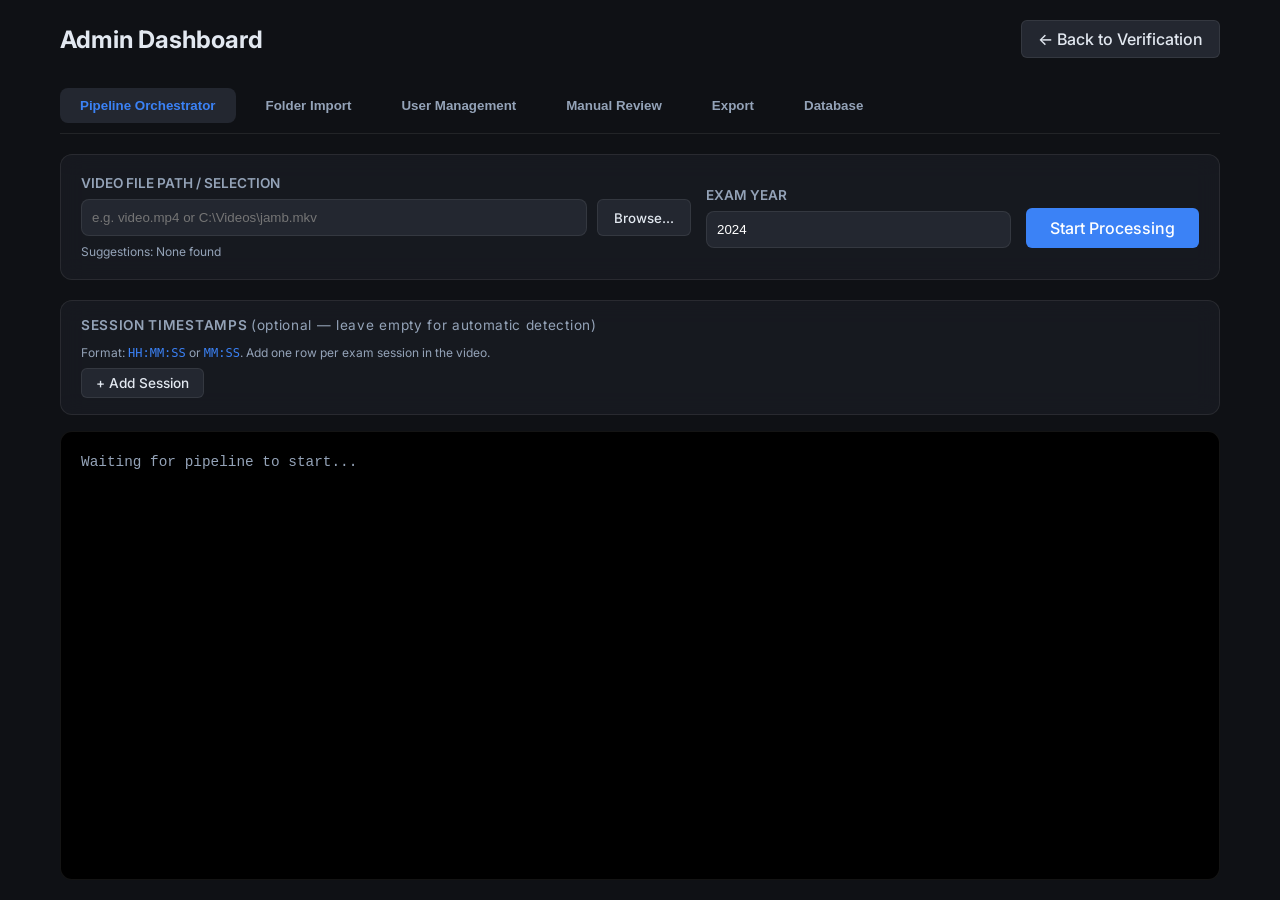
==== commit b53124b5: "Add verifier assignments + subject-to-docx export" ====
--- a/templates/admin.html
+++ b/templates/admin.html
@@ -237,6 +237,52 @@
         }
         .image-modal.open { display: flex; }
         .image-modal img { max-width: 95vw; max-height: 95vh; object-fit: contain; }
+
+        /* Assignment modal */
+        .assign-modal {
+            position: fixed; inset: 0; background: rgba(0,0,0,0.7); z-index: 1100;
+            display: none; align-items: center; justify-content: center;
+        }
+        .assign-modal.open { display: flex; }
+        .assign-modal-card {
+            background: var(--bg-panel); border: 1px solid var(--border);
+            border-radius: 12px; padding: 22px; width: min(680px, 92vw);
+            max-height: 88vh; overflow-y: auto;
+        }
+        .assign-grid {
+            display: grid; grid-template-columns: repeat(auto-fill, minmax(180px, 1fr));
+            gap: 8px; margin: 10px 0 18px;
+        }
+        .assign-item {
+            display: flex; align-items: center; gap: 8px; font-size: 0.85rem;
+            padding: 8px 10px; background: var(--bg-element);
+            border: 1px solid var(--border); border-radius: 8px; cursor: pointer;
+        }
+        .assign-item input { cursor: pointer; }
+        .assign-modal-card select {
+            padding: 8px 10px; border-radius: 6px; border: 1px solid var(--border);
+            background: var(--bg-element); color: white; font-size: 0.85rem; width: 100%;
+        }
+        .assign-current-chip {
+            display: inline-flex; align-items: center; gap: 8px;
+            padding: 6px 10px; margin: 0 6px 6px 0;
+            background: var(--bg-element); border: 1px solid var(--border);
+            border-radius: 8px; font-size: 0.82rem;
+        }
+        .assign-current-chip button {
+            background: transparent; border: none; color: #ef4444;
+            cursor: pointer; font-size: 1rem; line-height: 1; padding: 0;
+        }
+        .assign-current-empty { color: var(--text-muted); font-size: 0.8rem; }
+        .assign-modal-card h4 {
+            margin: 0 0 2px 0; color: var(--text-muted);
+            font-size: 0.85rem; text-transform: uppercase; letter-spacing: 0.05em;
+        }
+        .assign-user-btn { background:#6366f1; color:white; border:none; padding:4px 10px; }
+        #tab-export select {
+            padding: 9px 10px; border-radius: 6px; border: 1px solid var(--border);
+            background: var(--bg-element); color: white; font-size: 0.9rem; width: 100%;
+        }
     </style>
 </head>
 <body>
@@ -251,6 +297,7 @@
             <button class="tab-btn" data-tab="folder">Folder Import</button>
             <button class="tab-btn" data-tab="users">User Management</button>
             <button class="tab-btn" data-tab="unidentified">Manual Review</button>
+            <button class="tab-btn" data-tab="export">Export</button>
             <button class="tab-btn" data-tab="database">Database</button>
         </div>
 
@@ -387,6 +434,30 @@
             <div id="review-list" class="review-list" style="flex:1; overflow-y:auto; min-height:0;"></div>
         </div>
 
+        <!-- Export Tab -->
+        <div class="tab-content" id="tab-export">
+            <div class="user-manager-card">
+                <h3 style="margin:0 0 4px 0;">Export Subject to Word (.docx)</h3>
+                <p style="margin:0 0 16px 0; color: var(--text-muted); font-size: 0.85rem;">
+                    Pick a session and one of its subjects to download a Word document of its
+                    questions. Mathematical formulas are rendered correctly and any question
+                    diagrams/images are embedded.
+                </p>
+                <div style="display:flex; gap:12px; align-items:end; flex-wrap:wrap;">
+                    <div class="form-group" style="min-width:220px;">
+                        <label>Session</label>
+                        <select id="export-sess"><option value="">— pick a session —</option></select>
+                    </div>
+                    <div class="form-group" style="min-width:220px;">
+                        <label>Subject</label>
+                        <select id="export-subj" disabled><option value="">Select a session first…</option></select>
+                    </div>
+                    <button id="btn-export-docx" class="btn btn-primary" disabled style="height:38px;">Download .docx</button>
+                </div>
+                <div id="export-status" style="margin-top:14px; font-size:0.85rem; color: var(--text-muted);"></div>
+            </div>
+        </div>
+
         <!-- Database Tab -->
         <div class="tab-content" id="tab-database">
             <div class="user-manager-card">
@@ -434,6 +505,45 @@
         <img id="image-modal-img" alt="">
     </div>
 
+    <!-- Assignment modal (used by User Management tab) -->
+    <div id="assign-modal" class="assign-modal">
+        <div class="assign-modal-card">
+            <div style="display:flex; justify-content:space-between; align-items:center; margin-bottom:6px;">
+                <h3 id="assign-modal-title" style="margin:0;">Assign Work</h3>
+                <button id="assign-close" class="btn btn-secondary">Close</button>
+            </div>
+            <p style="color:var(--text-muted); font-size:0.8rem; margin:0 0 16px 0;">
+                Assigned subjects and sessions appear as quick-access shortcuts on this user's
+                dashboard so they can jump straight into verification. They do not restrict access.
+            </p>
+
+            <h4>Subject assignments</h4>
+            <p style="color:var(--text-muted); font-size:0.78rem; margin:4px 0 10px 0;">
+                Pick a session, then a subject within it, and click Add. Repeat to assign more.
+            </p>
+            <div style="display:flex; gap:8px; align-items:end; flex-wrap:wrap;">
+                <div class="form-group" style="flex:1; min-width:170px;">
+                    <label>Session</label>
+                    <select id="assign-sess-select"></select>
+                </div>
+                <div class="form-group" style="flex:1; min-width:170px;">
+                    <label>Subject</label>
+                    <select id="assign-subj-select" disabled>
+                        <option value="">Select a session first…</option>
+                    </select>
+                </div>
+                <button id="assign-add-btn" class="btn btn-secondary" style="height:38px;">Add</button>
+            </div>
+            <div id="assign-current-list" style="margin:14px 0 20px;"></div>
+
+            <h4>Whole sessions (optional)</h4>
+            <div id="assign-exams" class="assign-grid"></div>
+            <div style="margin-top:8px; display:flex; gap:10px; justify-content:flex-end;">
+                <button id="assign-save" class="btn btn-primary">Save Assignments</button>
+            </div>
+        </div>
+    </div>
+
     <script>
         document.addEventListener('DOMContentLoaded', () => {
             // Tab Switching
@@ -451,6 +561,7 @@
                     if (targetTab === 'users') fetchUsers();
                     if (targetTab === 'database') fetchSessions();
                     if (targetTab === 'unidentified') reviewInit();
+                    if (targetTab === 'export') exportInit();
                 });
             });
 
@@ -643,6 +754,7 @@
                                 <td><span class="role-badge role-${user.role}">${user.role}</span></td>
                                 <td>${new Date(user.created_at).toLocaleString()}</td>
                                 <td>
+                                    ${user.role !== 'admin' ? `<button class="btn btn-secondary assign-user-btn" data-id="${user.id}" data-username="${escapeHtml(user.username)}" style="margin-right:6px;">Assign</button>` : ''}
                                     <button class="btn btn-secondary delete-user-btn" data-id="${user.id}" style="background:#ef4444; color:white; border:none; padding:4px 10px;">Delete</button>
                                 </td>
                             `;
@@ -651,6 +763,9 @@
 
                         document.querySelectorAll('.delete-user-btn').forEach(btn => {
                             btn.addEventListener('click', () => deleteUser(btn.dataset.id));
+                        });
+                        document.querySelectorAll('.assign-user-btn').forEach(btn => {
+                            btn.addEventListener('click', () => openAssignModal(btn.dataset.id, btn.dataset.username));
                         });
                     });
             }
@@ -691,6 +806,148 @@
                         else alert(data.error);
                     });
             }
+
+            // ── Assignment Modal Logic ──
+            const assignModal = document.getElementById('assign-modal');
+            const assignSessSelect = document.getElementById('assign-sess-select');
+            const assignSubjSelect = document.getElementById('assign-subj-select');
+            const assignAddBtn = document.getElementById('assign-add-btn');
+            const assignCurrentList = document.getElementById('assign-current-list');
+            const assignExamsEl = document.getElementById('assign-exams');
+            const assignTitle = document.getElementById('assign-modal-title');
+            const assignSaveBtn = document.getElementById('assign-save');
+            let assignUserId = null;
+            let assignExams = [];        // [{id, year, label, ...}]
+            let assignWorking = [];      // [{exam_id, subject_id, subject_name, exam_label}]
+
+            function examLabel(exam) {
+                return (exam.year ? exam.year + ' — ' : '') + (exam.label || ('Exam ' + exam.id));
+            }
+
+            function openAssignModal(userId, username) {
+                assignUserId = userId;
+                assignWorking = [];
+                assignTitle.textContent = `Assign Work — ${username}`;
+                assignCurrentList.innerHTML = '<span class="assign-current-empty">Loading…</span>';
+                assignExamsEl.innerHTML = '';
+                assignSubjSelect.innerHTML = '<option value="">Select a session first…</option>';
+                assignSubjSelect.disabled = true;
+                assignModal.classList.add('open');
+
+                Promise.all([
+                    fetch('/api/exams').then(r => r.json()),
+                    fetch(`/api/admin/users/${userId}/assignments`).then(r => r.json())
+                ]).then(([exams, current]) => {
+                    assignExams = exams || [];
+                    assignSessSelect.innerHTML = '<option value="">— pick a session —</option>' +
+                        assignExams.map(e => `<option value="${e.id}">${escapeHtml(examLabel(e))}</option>`).join('');
+
+                    // Seed working list from existing subject assignments.
+                    assignWorking = (current.assignments || []).map(a => ({
+                        exam_id: a.exam_id,
+                        subject_id: a.subject_id,
+                        subject_name: a.subject_name,
+                        exam_label: (a.exam_year ? a.exam_year + ' — ' : '') + (a.exam_label || ('Exam ' + a.exam_id))
+                    }));
+                    renderCurrentAssignments();
+
+                    // Whole-session checkboxes.
+                    const examSet = new Set(current.exam_ids || []);
+                    assignExamsEl.innerHTML = assignExams.length
+                        ? assignExams.map(e => `
+                            <label class="assign-item">
+                                <input type="checkbox" class="assign-exam-cb" value="${e.id}" ${examSet.has(e.id) ? 'checked' : ''}>
+                                ${escapeHtml(examLabel(e))}
+                            </label>`).join('')
+                        : '<span style="color:var(--text-muted)">No exam sessions yet.</span>';
+                }).catch(err => {
+                    assignCurrentList.innerHTML = `<span style="color:#ef4444">Failed to load: ${escapeHtml(err.message)}</span>`;
+                });
+            }
+
+            function renderCurrentAssignments() {
+                if (assignWorking.length === 0) {
+                    assignCurrentList.innerHTML = '<span class="assign-current-empty">No subject assignments yet.</span>';
+                    return;
+                }
+                assignCurrentList.innerHTML = assignWorking.map((a, i) => `
+                    <span class="assign-current-chip">
+                        <span><strong>${escapeHtml(a.subject_name)}</strong> · ${escapeHtml(a.exam_label)}</span>
+                        <button type="button" data-idx="${i}" title="Remove">✕</button>
+                    </span>`).join('');
+                assignCurrentList.querySelectorAll('button[data-idx]').forEach(btn => {
+                    btn.addEventListener('click', () => {
+                        assignWorking.splice(parseInt(btn.dataset.idx), 1);
+                        renderCurrentAssignments();
+                    });
+                });
+            }
+
+            assignSessSelect.addEventListener('change', () => {
+                const examId = assignSessSelect.value;
+                assignSubjSelect.innerHTML = '<option value="">Loading…</option>';
+                assignSubjSelect.disabled = true;
+                if (!examId) {
+                    assignSubjSelect.innerHTML = '<option value="">Select a session first…</option>';
+                    return;
+                }
+                fetch(`/api/admin/exam_subjects?exam_id=${examId}`)
+                    .then(r => r.json())
+                    .then(subjects => {
+                        if (!Array.isArray(subjects) || subjects.length === 0) {
+                            assignSubjSelect.innerHTML = '<option value="">No subjects in this session</option>';
+                            return;
+                        }
+                        assignSubjSelect.innerHTML = '<option value="">— pick a subject —</option>' +
+                            subjects.map(s => `<option value="${s.id}" data-name="${escapeHtml(s.name)}">${escapeHtml(s.name)}</option>`).join('');
+                        assignSubjSelect.disabled = false;
+                    })
+                    .catch(err => { assignSubjSelect.innerHTML = `<option value="">Error: ${escapeHtml(err.message)}</option>`; });
+            });
+
+            assignAddBtn.addEventListener('click', () => {
+                const examId = parseInt(assignSessSelect.value);
+                const subjectId = parseInt(assignSubjSelect.value);
+                if (!examId) { alert('Pick a session.'); return; }
+                if (!subjectId) { alert('Pick a subject.'); return; }
+                if (assignWorking.some(a => a.exam_id === examId && a.subject_id === subjectId)) {
+                    alert('That subject is already assigned for this session.');
+                    return;
+                }
+                const exam = assignExams.find(e => e.id === examId);
+                const subjOpt = assignSubjSelect.options[assignSubjSelect.selectedIndex];
+                assignWorking.push({
+                    exam_id: examId,
+                    subject_id: subjectId,
+                    subject_name: subjOpt ? subjOpt.dataset.name : ('Subject ' + subjectId),
+                    exam_label: exam ? examLabel(exam) : ('Exam ' + examId)
+                });
+                renderCurrentAssignments();
+                assignSubjSelect.value = '';
+            });
+
+            document.getElementById('assign-close').addEventListener('click', () => assignModal.classList.remove('open'));
+            assignModal.addEventListener('click', (e) => { if (e.target === assignModal) assignModal.classList.remove('open'); });
+
+            assignSaveBtn.addEventListener('click', () => {
+                if (!assignUserId) return;
+                const assignments = assignWorking.map(a => ({ exam_id: a.exam_id, subject_id: a.subject_id }));
+                const exam_ids = [...assignExamsEl.querySelectorAll('.assign-exam-cb:checked')].map(cb => parseInt(cb.value));
+                assignSaveBtn.disabled = true;
+                assignSaveBtn.textContent = 'Saving...';
+                fetch(`/api/admin/users/${assignUserId}/assignments`, {
+                    method: 'POST',
+                    headers: { 'Content-Type': 'application/json' },
+                    body: JSON.stringify({ assignments, exam_ids })
+                })
+                .then(r => r.json())
+                .then(data => {
+                    if (data.success) assignModal.classList.remove('open');
+                    else alert('Error: ' + (data.error || 'unknown'));
+                })
+                .catch(err => alert('Network error: ' + err.message))
+                .finally(() => { assignSaveBtn.disabled = false; assignSaveBtn.textContent = 'Save Assignments'; });
+            });
 
             // ── Folder Import Logic ──
             const folderPathInput = document.getElementById('folder-path');
@@ -1121,6 +1378,96 @@
                         btnBackupDb.textContent = originalLabel;
                     });
             });
+
+            // ── Export Tab Logic ──
+            const exportSess = document.getElementById('export-sess');
+            const exportSubj = document.getElementById('export-subj');
+            const btnExportDocx = document.getElementById('btn-export-docx');
+            const exportStatus = document.getElementById('export-status');
+            let exportInitialized = false;
+
+            function exportInit() {
+                if (exportInitialized) return;
+                exportInitialized = true;
+                fetch('/api/exams')
+                    .then(r => r.json())
+                    .then(exams => {
+                        exportSess.innerHTML = '<option value="">— pick a session —</option>' +
+                            (exams || []).map(e => {
+                                const label = (e.year ? e.year + ' — ' : '') + (e.label || ('Exam ' + e.id));
+                                return `<option value="${e.id}">${escapeHtml(label)}</option>`;
+                            }).join('');
+                    })
+                    .catch(err => { exportStatus.textContent = 'Failed to load sessions: ' + err.message; });
+            }
+
+            function refreshExportButton() {
+                btnExportDocx.disabled = !(exportSess.value && exportSubj.value);
+            }
+
+            exportSess.addEventListener('change', () => {
+                exportStatus.textContent = '';
+                btnExportDocx.disabled = true;
+                exportSubj.disabled = true;
+                exportSubj.innerHTML = '<option value="">Loading…</option>';
+                if (!exportSess.value) {
+                    exportSubj.innerHTML = '<option value="">Select a session first…</option>';
+                    return;
+                }
+                fetch(`/api/admin/exam_subjects?exam_id=${exportSess.value}`)
+                    .then(r => r.json())
+                    .then(subjects => {
+                        if (!Array.isArray(subjects) || subjects.length === 0) {
+                            exportSubj.innerHTML = '<option value="">No subjects in this session</option>';
+                            return;
+                        }
+                        exportSubj.innerHTML = '<option value="">— pick a subject —</option>' +
+                            subjects.map(s => `<option value="${escapeHtml(s.name)}">${escapeHtml(s.name)}</option>`).join('');
+                        exportSubj.disabled = false;
+                    })
+                    .catch(err => { exportSubj.innerHTML = `<option value="">Error: ${escapeHtml(err.message)}</option>`; });
+            });
+
+            exportSubj.addEventListener('change', refreshExportButton);
+
+            btnExportDocx.addEventListener('click', () => {
+                const examId = exportSess.value;
+                const subject = exportSubj.value;
+                if (!examId || !subject) return;
+
+                btnExportDocx.disabled = true;
+                const originalLabel = btnExportDocx.textContent;
+                btnExportDocx.textContent = 'Generating…';
+                exportStatus.textContent = 'Rendering formulas and building the document — this can take a moment…';
+
+                const url = `/api/admin/export_docx?exam_id=${encodeURIComponent(examId)}&subject=${encodeURIComponent(subject)}`;
+                fetch(url)
+                    .then(res => {
+                        if (!res.ok) {
+                            return res.json().then(j => { throw new Error(j.error || `HTTP ${res.status}`); });
+                        }
+                        const cd = res.headers.get('Content-Disposition') || '';
+                        const match = cd.match(/filename="?([^"]+)"?/);
+                        const filename = match ? match[1] : 'export.docx';
+                        return res.blob().then(blob => ({ blob, filename }));
+                    })
+                    .then(({ blob, filename }) => {
+                        const dl = URL.createObjectURL(blob);
+                        const link = document.createElement('a');
+                        link.href = dl;
+                        link.download = filename;
+                        document.body.appendChild(link);
+                        link.click();
+                        document.body.removeChild(link);
+                        URL.revokeObjectURL(dl);
+                        exportStatus.textContent = `Downloaded ${filename}`;
+                    })
+                    .catch(err => { exportStatus.textContent = 'Export failed: ' + err.message; })
+                    .finally(() => {
+                        btnExportDocx.textContent = originalLabel;
+                        refreshExportButton();
+                    });
+            });
         });
     </script>
 </body>
